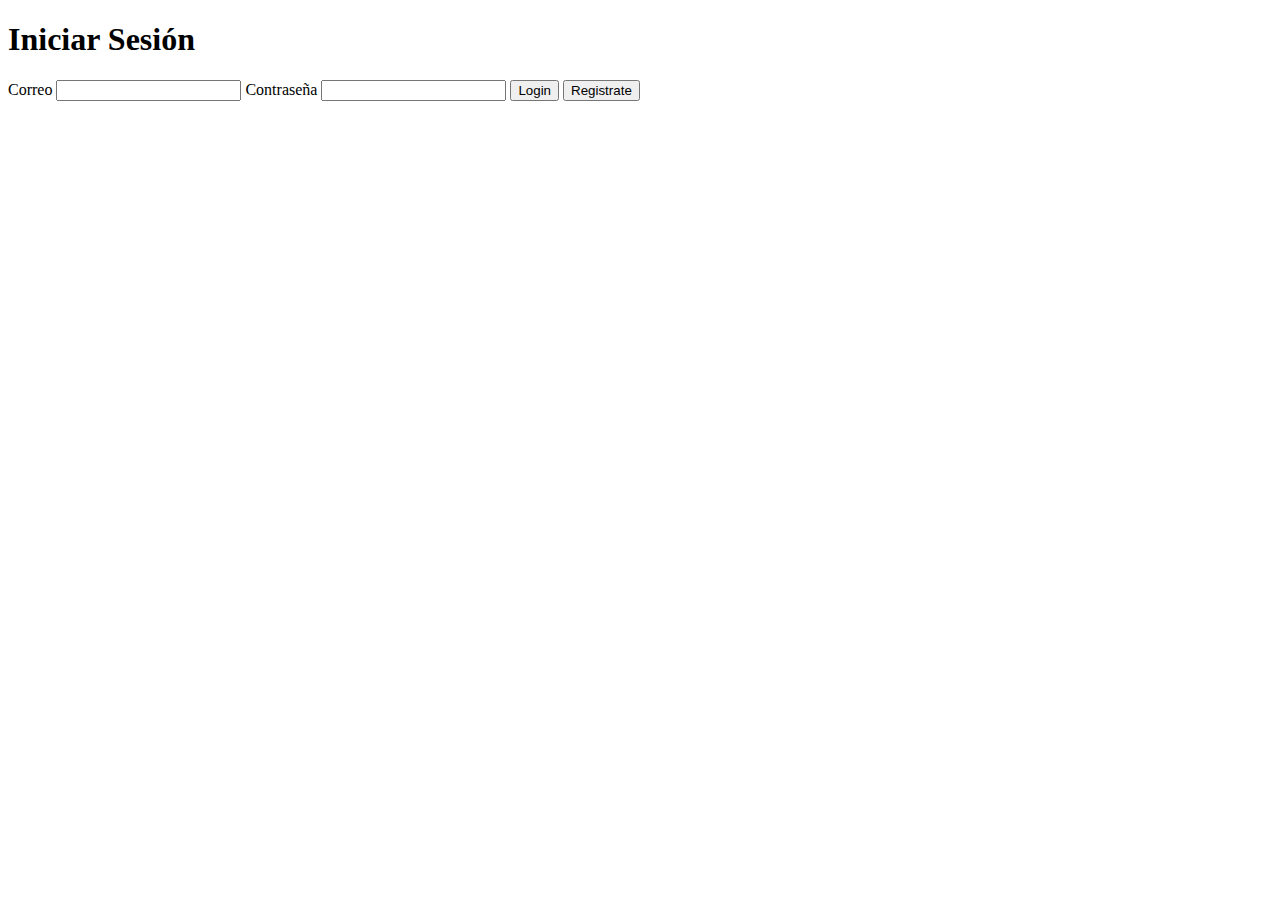
==== Front/docs/login.html @ befd039a "feat: :tada: Añadimos el backend definitivo + Registro + Login + AñadirAmigo" ====
<!DOCTYPE html>
<html lang="en">

<head>
  <meta charset="UTF-8">
  <meta http-equiv="X-UA-Compatible" content="IE=edge">
  <meta name="viewport" content="width=device-width, initial-scale=1.0">
  <script type="text/javascript" src="../src/login.js"></script>
  
  <title>Login</title>
</head>

<body>
  <h1 class="container">Iniciar Sesión</h1>
  <div>
  <form onsubmit="return false;">
    <label for="mail">Correo</label>
    <input type="email" id="mail">
    <label name="pass" for="pass">Contraseña</label>
    <input type="password" id="pass">
    <button name="but" type="submit" onclick="send()">Login</button>
    <button id="alta" onclick="window.location.href = 'register.html';">Registrate</button>
    <p id="resultado"></p>
  </form>
</div>
</body>

</html>
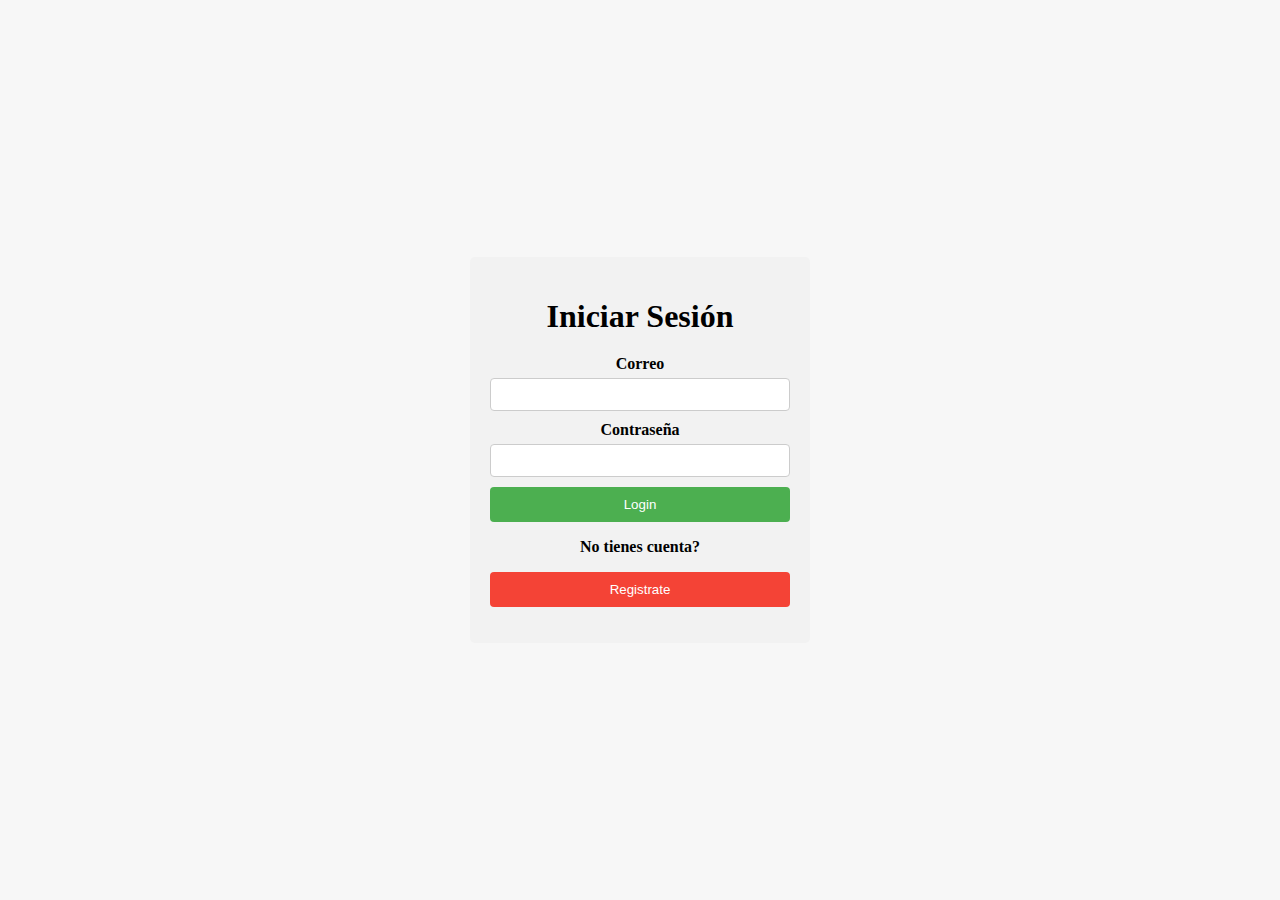
==== commit a0f59562: "style: :lipstick: Añadimos css para Xat" ====
--- a/Front/docs/login.html
+++ b/Front/docs/login.html
@@ -6,23 +6,25 @@
   <meta http-equiv="X-UA-Compatible" content="IE=edge">
   <meta name="viewport" content="width=device-width, initial-scale=1.0">
   <script type="text/javascript" src="../src/login.js"></script>
+  <link rel="stylesheet" type="text/css" href="../styles/login.css">
   
   <title>Login</title>
 </head>
 
 <body>
-  <h1 class="container">Iniciar Sesión</h1>
-  <div>
-  <form onsubmit="return false;">
-    <label for="mail">Correo</label>
-    <input type="email" id="mail">
-    <label name="pass" for="pass">Contraseña</label>
-    <input type="password" id="pass">
-    <button name="but" type="submit" onclick="send()">Login</button>
-    <button id="alta" onclick="window.location.href = 'register.html';">Registrate</button>
-    <p id="resultado"></p>
-  </form>
-</div>
+  <div class="container">
+    <h1>Iniciar Sesión</h1>
+    <form onsubmit="return false;">
+      <label for="mail">Correo</label>
+      <input type="email" id="mail">
+      <label name="pass" for="pass">Contraseña</label>
+      <input type="password" id="pass">
+      <button name="but" type="submit" onclick="send()">Login</button>
+      <p><b>No tienes cuenta?</b></p>
+      <button id="alta" onclick="window.location.href = 'register.html';">Registrate</button>
+      <p id="resultado"></p>
+    </form>
+  </div>
 </body>
 
-</html>+</html>
--- a/Front/styles/login.css
+++ b/Front/styles/login.css
@@ -0,0 +1,82 @@
+html,
+body {
+  height: 100%;
+}
+
+body {
+  display: flex;
+  align-items: center;
+  justify-content: center;
+  background-color: #f7f7f7;
+  margin: 0;
+  padding: 0;
+  background-image: url(https://img.freepik.com/vector-premium/fondo-degradado-azul-cielo-anunciantes-fondo-pantalla-hq-degradado_189959-513.jpg);
+}
+
+.container {
+  text-align: center;
+  max-width: 300px;
+  width: 90%;
+  padding: 20px;
+  background-color: #f2f2f2;
+  border-radius: 5px;
+}
+
+h1 {
+  margin-bottom: 20px;
+}
+
+form {
+  margin-top: 20px;
+}
+
+label {
+  display: block;
+  margin-bottom: 5px;
+  font-weight: bold;
+}
+
+input[type="email"],
+input[type="password"] {
+  width: 100%;
+  padding: 8px;
+  margin-bottom: 10px;
+  border: 1px solid #ccc;
+  border-radius: 4px;
+  box-sizing: border-box; /* Añade esta línea */
+}
+
+button[name="but"] {
+  width: 100%;
+  padding: 10px;
+  background-color: #4caf50;
+  color: white;
+  border: none;
+  border-radius: 4px;
+  cursor: pointer;
+  box-sizing: border-box; /* Añade esta línea */
+}
+
+button[name="but"]:hover {
+  background-color: #45a049;
+}
+
+#alta {
+  width: 100%;
+  padding: 10px;
+  background-color: #f44336;
+  color: white;
+  border: none;
+  border-radius: 4px;
+  cursor: pointer;
+  box-sizing: border-box; /* Añade esta línea */
+}
+
+#alta:hover {
+  background-color: #d32f2f;
+}
+
+#resultado {
+  margin-top: 10px;
+  text-align: center;
+}
